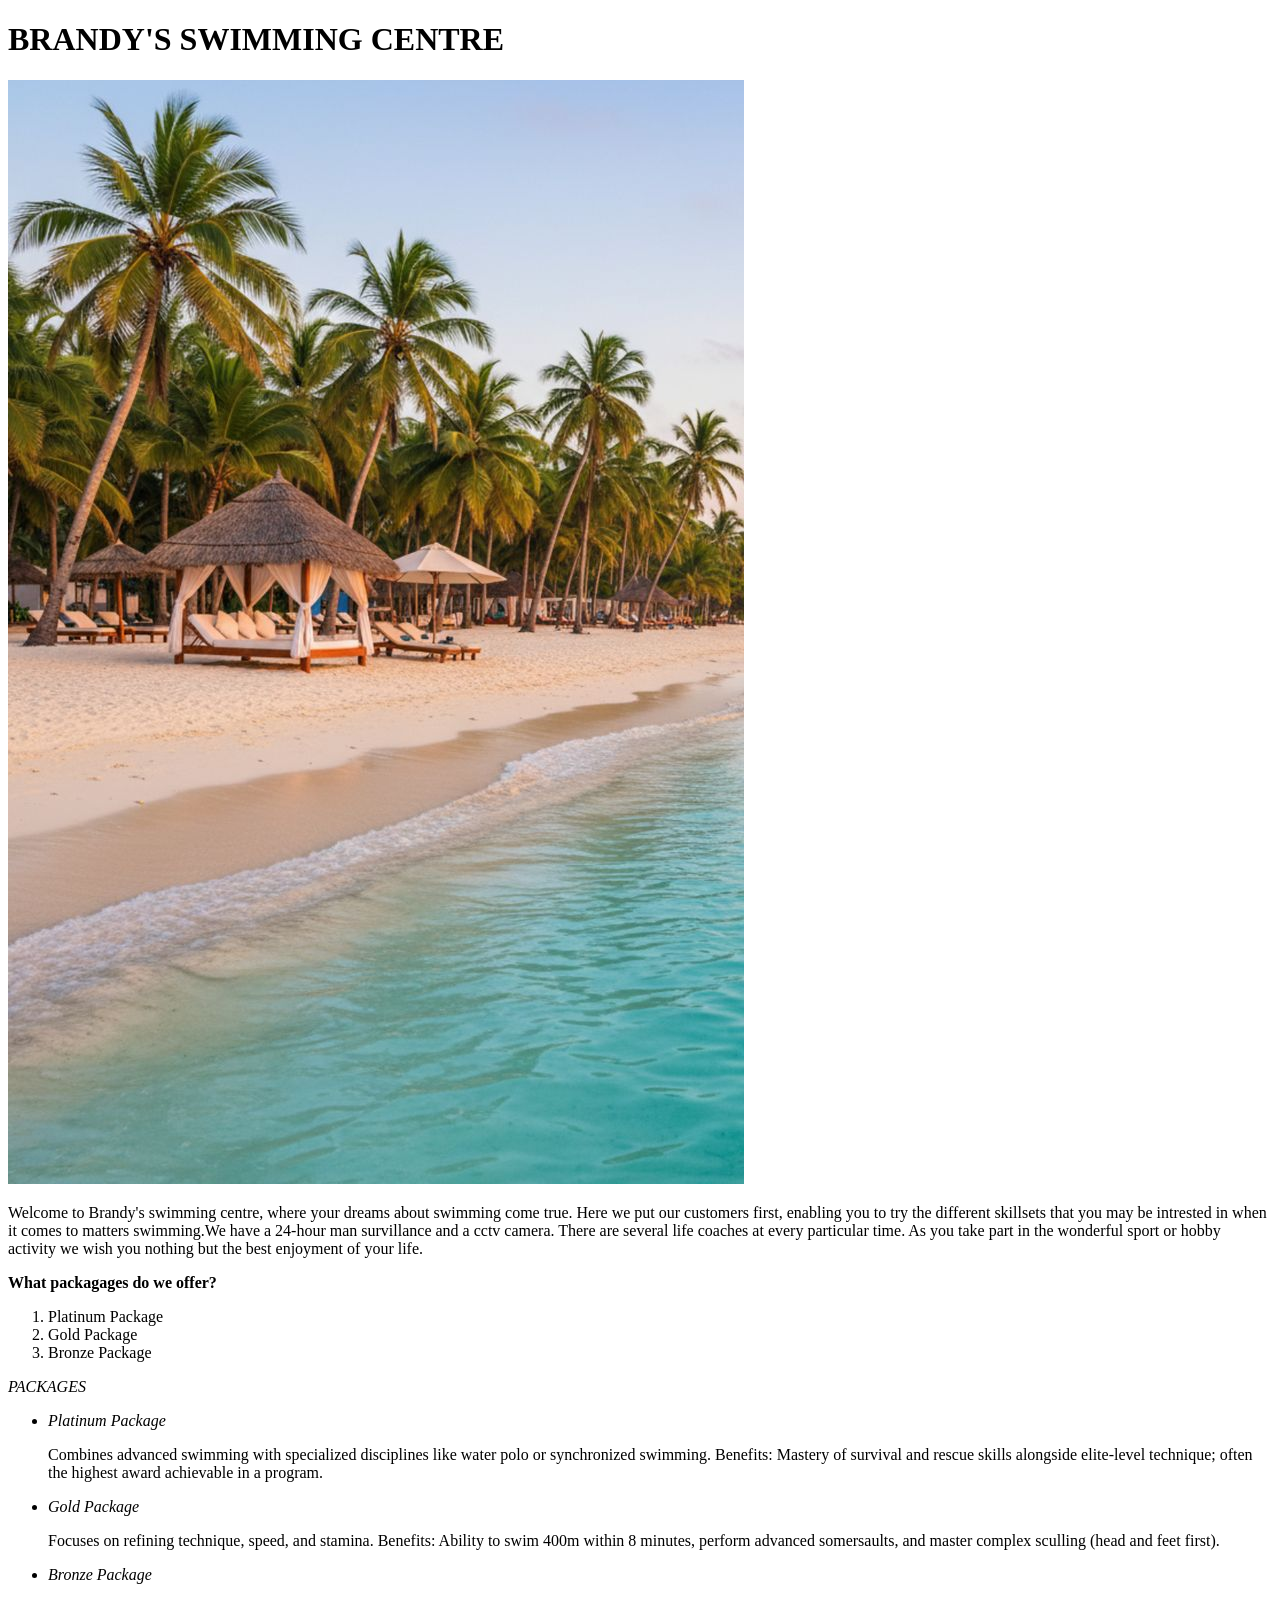
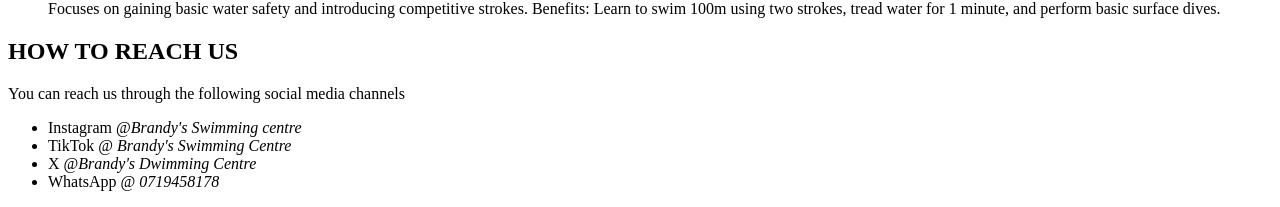
==== getting-started.html @ 49870a5d "Added new swimming CSS and HTML files" ====
<!DOCTYPE html>
<html>
    <head>
        <title>Getting started with swimming!</title>
    </head>
    <body>
    <main>
        <h1>BRANDY'S SWIMMING CENTRE</h1>
        <img src="diani beach.jpg" alt="A swimming pool">
        <P>Welcome to Brandy's swimming centre, where your dreams about swimming come true. Here we put our customers first, enabling you to try the different skillsets that you may be intrested in when it comes to matters swimming.We have a 24-hour man survillance and a cctv camera. There are several life coaches at every particular time. As you take part in the wonderful sport or hobby activity we wish you nothing  but the best enjoyment of your life.</P>

        <p><strong>What packagages do we offer?</strong>
        <ol>
            <li>Platinum Package</li>
            <li>Gold Package</li>
            <li>Bronze Package</li>
        </ol>
        </p>
        <p><em>PACKAGES</em>
            <ul>
                    <li><em>Platinum Package</em></li>
                    <p>Combines advanced swimming with specialized disciplines like water polo or synchronized swimming.
                    Benefits: Mastery of survival and rescue skills alongside elite-level technique; often the highest award achievable in a program.</p>

                    <li><em>Gold Package</em></li>
                    <p>Focuses on refining technique, speed, and stamina.
                        Benefits: Ability to swim 400m within 8 minutes, perform advanced somersaults, and master complex sculling (head and feet first).</p>

                        <li><em>Bronze Package</em></li>
                        <p>Focuses on gaining basic water safety and introducing competitive strokes.
                            Benefits: Learn to swim 100m using two strokes, tread water for 1 minute, and perform basic surface dives.</p>
                </ul>
        </p>
        <h2>HOW TO REACH US</h2>
            <P>You can reach us through the following social media channels
                <ul>
                    <li>Instagram @<em>Brandy's Swimming centre</em></li>
                    <li>TikTok @ <em>Brandy's Swimming Centre</em></li>
                    <li>X @<em>Brandy's Dwimming Centre</em></li>
                    <li>WhatsApp @ <em>0719458178</em></li>
                </ul>
            </P>


    </main>

    </body>
</html>
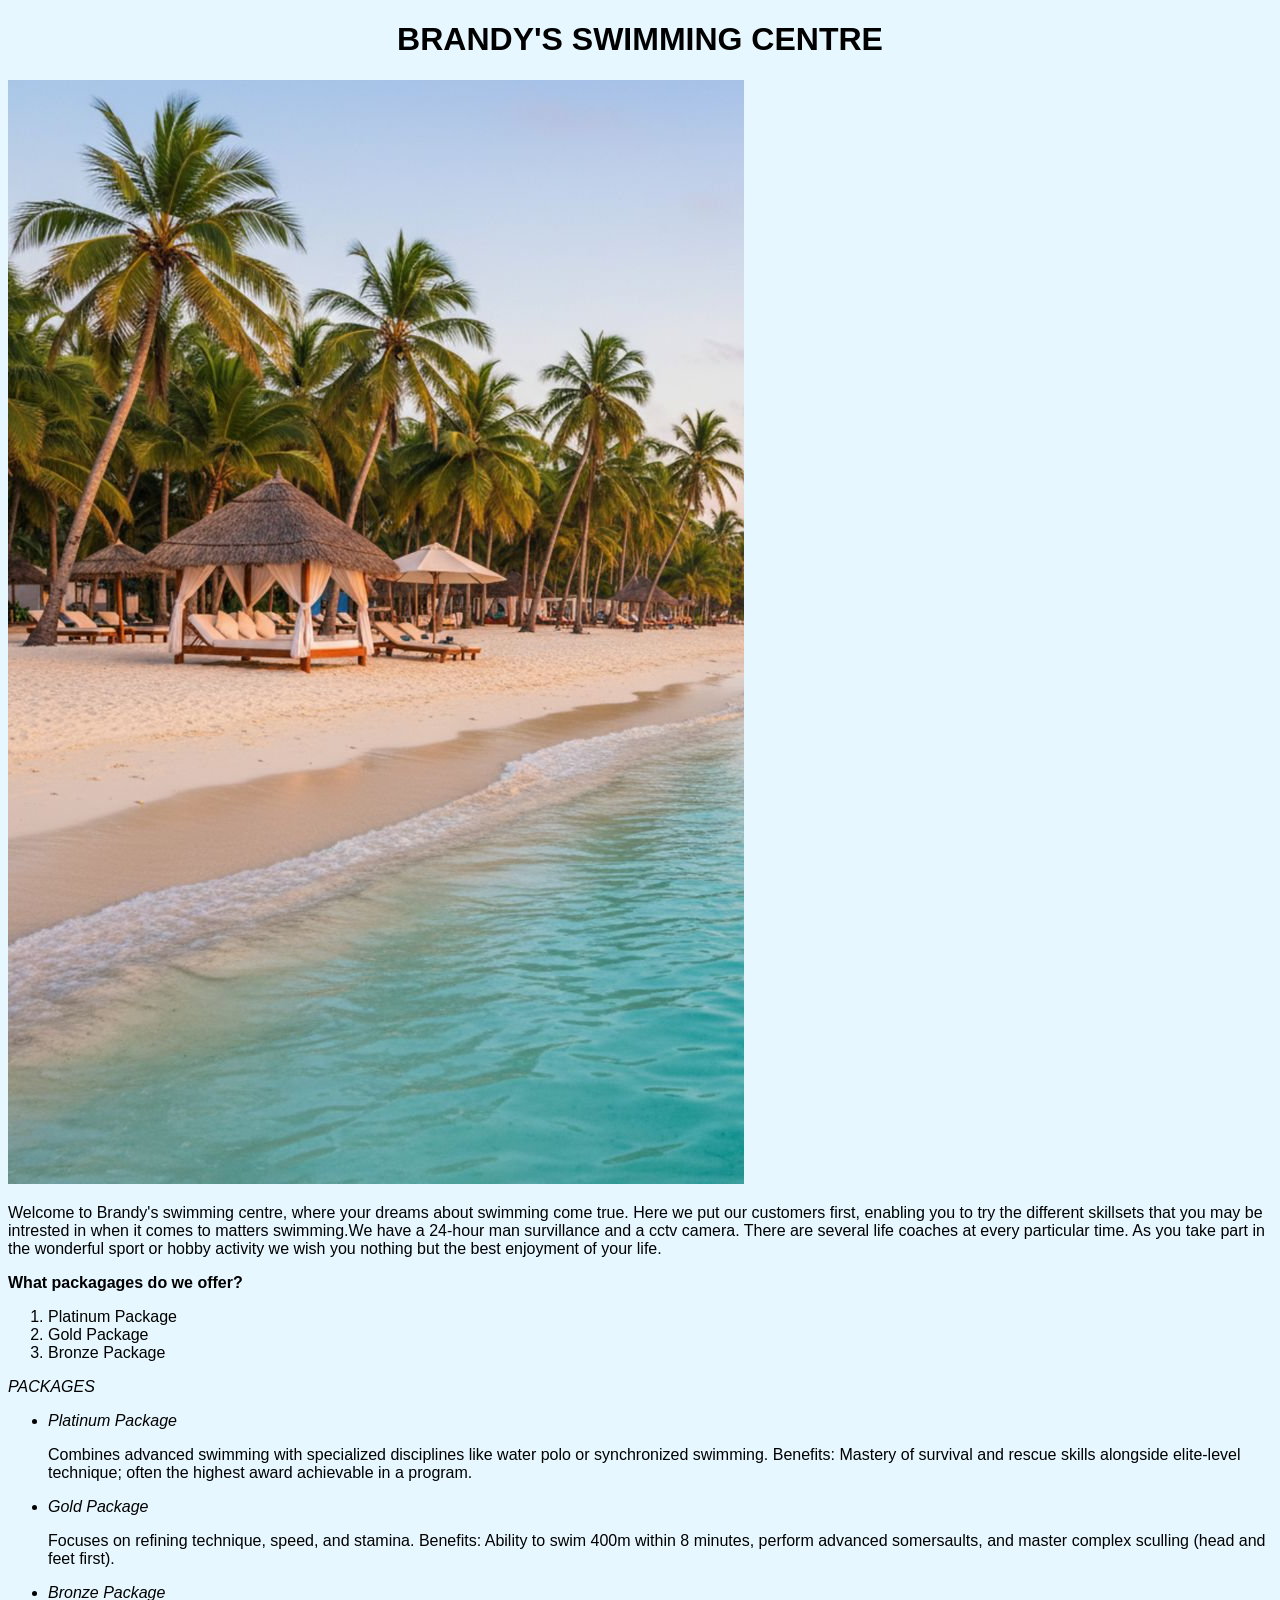
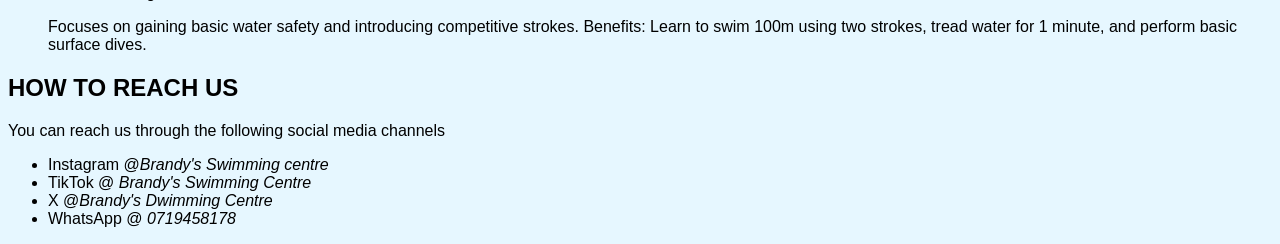
==== commit 05f3be69: "I modifies the three files" ====
--- a/getting-started.html
+++ b/getting-started.html
@@ -2,10 +2,12 @@
 <html>
     <head>
         <title>Getting started with swimming!</title>
+        <link rel="stylesheet" href="swimming.css">
     </head>
     <body>
     <main>
         <h1>BRANDY'S SWIMMING CENTRE</h1>
+        <div>
         <img src="diani beach.jpg" alt="A swimming pool">
         <P>Welcome to Brandy's swimming centre, where your dreams about swimming come true. Here we put our customers first, enabling you to try the different skillsets that you may be intrested in when it comes to matters swimming.We have a 24-hour man survillance and a cctv camera. There are several life coaches at every particular time. As you take part in the wonderful sport or hobby activity we wish you nothing  but the best enjoyment of your life.</P>
 
--- a/swimming.css
+++ b/swimming.css
@@ -0,0 +1,17 @@
+body{
+   
+    font-family:Arial, Helvetica, sans-serif;
+    background-color:#e6f7ff;
+}
+.lady-image{
+    width:300px;
+    height:200px;
+}
+h1{
+    text-align:center;
+
+}
+image{
+    width:300px;
+    height:200px;
+}
